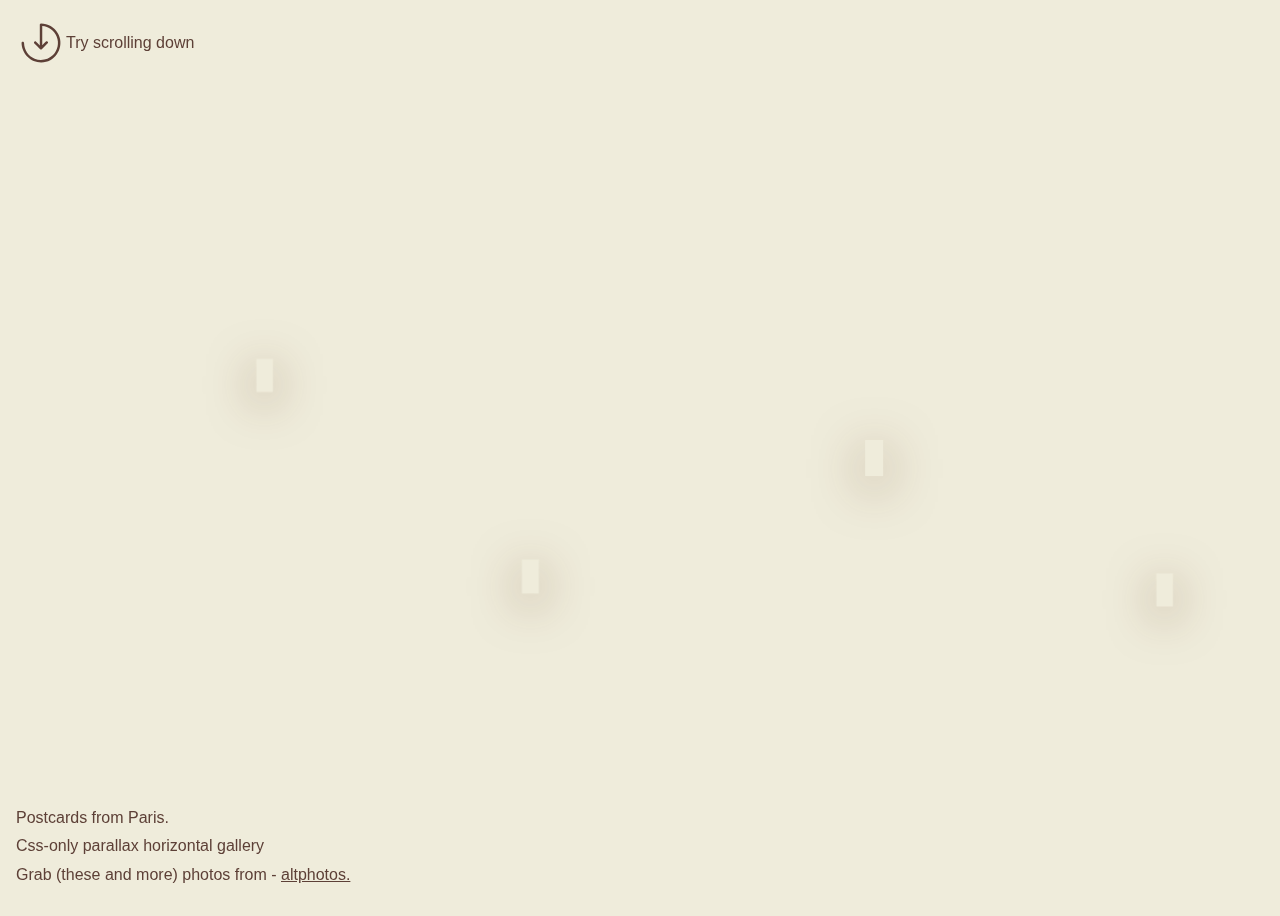
==== index.html @ 36f38432 "gas" ====
<!DOCTYPE html>
<html lang="en">
<head>
    <meta charset="UTF-8">
    <meta http-equiv="X-UA-Compatible" content="IE=edge">
    <meta name="viewport" content="width=device-width, initial-scale=1.0">
    <title>Document</title>
    <link rel="stylesheet" type="text/css" href="index.css" media="screen">
    <link href="https://cdn.jsdelivr.net/npm/bootstrap@5.1.3/dist/css/bootstrap.min.css" rel="stylesheet" integrity="sha384-1BmE4kWBq78iYhFldvKuhfTAU6auU8tT94WrHftjDbrCEXSU1oBoqyl2QvZ6jIW3" crossorigin="anonymous">
</head>
<body>
	<div class="external">
		<div class="horizontal-scroll-wrapper">
		  <div class="img-wrapper slower">
			<a href="https://altphotos.com/photo/stylish-parisian-cafe-terrace-279/" target="_blank" rel="noopener"><img src="https://s3-us-west-2.amazonaws.com/s.cdpn.io/74321/paris-cafe-terrace.jpg" alt="">
			</a>
		  </div>
	  
		  <div class="img-wrapper faster">
			<a href="https://altphotos.com/photo/retro-boy-doll-wearing-elegant-clothes-330/" target="_blank" rel="noopener">
			  <img src="https://s3-us-west-2.amazonaws.com/s.cdpn.io/74321/antiquedollboy.jpg" alt="">
			</a>
		  </div>
	  
		  <div class="img-wrapper slower vertical">
			<a href="https://altphotos.com/photo/clocks-shop-exposition-window-reflecting-the-streets-277/" target="_blank" rel="noopener">
			  <img src="https://s3-us-west-2.amazonaws.com/s.cdpn.io/74321/windowshopclock.jpg" alt="">
			</a>
		  </div>
	  
		  <div class="img-wrapper slower slower-down">
			<a href="https://altphotos.com/photo/swans-and-ducks-swimming-in-a-river-264/" target="_blank" rel="noopener">
			  <img src="https://s3-us-west-2.amazonaws.com/s.cdpn.io/74321/swanduckriver.jpg" alt="">
			</a>
		  </div>
	  
		  <div class="img-wrapper">
			<a href="https://altphotos.com/photo/sidewalk-terrace-of-a-blue-facade-cafe-312/" target="_blank" rel="noopener">
			  <img src="https://s3-us-west-2.amazonaws.com/s.cdpn.io/74321/cafe-terrace.jpg" alt="">
			</a>
		  </div>
	  
		  <div class="img-wrapper slower">
			<a href="https://altphotos.com/photo/paris-waterfront-at-sunset-1555/" target="_blank" rel="noopener">
			  <img src="https://s3-us-west-2.amazonaws.com/s.cdpn.io/74321/paris-seine-boat.jpg" alt="">
			</a>
		  </div>
	  
		  <div class="img-wrapper faster1">
			<a href="https://altphotos.com/photo/old-man-leaning-over-the-barrier-looking-at-the-river-265/" target="_blank" rel="noopener">
			  <img src="https://s3-us-west-2.amazonaws.com/s.cdpn.io/74321/old-man-river.jpg" alt="">
			</a>
		  </div>
		  
		  <div class="img-wrapper slower slower2">
			<a href="https://altphotos.com/photo/cafe-terrace-with-a-row-of-retro-tables-261/" target="_blank" rel="noopener">
			  <img src="https://s3-us-west-2.amazonaws.com/s.cdpn.io/74321/cafe-table-street.jpg" alt="">
			</a>
		  </div>
		  
		  <div class="img-wrapper">
			<a href="https://altphotos.com/photo/street-scene-with-pedestrians-and-dogs-318/" target="_blank" rel="noopener">
			  <img src="https://s3-us-west-2.amazonaws.com/s.cdpn.io/74321/street-scene-people.jpg" alt="">
			</a>
		  </div>
		  
		  <div class="img-wrapper slower">
			<a href="https://altphotos.com/photo/tourist-barge-on-the-river-seine-near-notre-dame-266/" target="_blank" rel="noopener">
			  <img src="https://s3-us-west-2.amazonaws.com/s.cdpn.io/74321/notre-dame-river-boat.jpg" alt="">
			</a>
		  </div>
		  
		  <div class="img-wrapper slower last">
			<a href="https://altphotos.com/photo/skulls-decoration-in-a-shop-window-331/" target="_blank" rel="noopener">
			  <img src="https://s3-us-west-2.amazonaws.com/s.cdpn.io/74321/shop-window-reflection.jpg" alt="">
			</a>
		  </div>
		</div>
		<p class="scroll-info"><span class="icon"><svg xmlns="http://www.w3.org/2000/svg" xmlns:xlink="http://www.w3.org/1999/xlink" version="1.1" x="0px" y="0px" viewBox="0 0 100 100" ><path d="M50,67.1c-0.6,0-1.2-0.2-1.8-0.7c-3.8-3.8-7.7-7.7-11.5-11.5c-2.3-2.3,1.2-5.8,3.5-3.5c2.5,2.5,4.9,4.9,7.4,7.4      c0-13.7,0-27.4,0-41.2c0-0.6,0.2-1.2,0.5-1.5c0,0,0,0,0,0c0.4-0.6,1.1-1,2-0.9c13.7,0.3,26.4,7.2,33.5,19.1      C96.5,55.9,84.7,85,60.2,91.6C35.5,98.2,11.6,79.1,11.1,54c-0.1-3.2,4.9-3.2,5,0c0.3,13.8,8.4,26.4,21.3,31.5      c12.5,5,27.1,1.9,36.6-7.5c9.5-9.5,12.5-24.1,7.5-36.6c-4.8-12.1-16.3-20.1-29-21.2c0,12.8,0,25.5,0,38.3      c2.5-2.5,4.9-4.9,7.4-7.4c2.3-2.3,5.8,1.3,3.5,3.5c-3.9,3.9-7.8,7.8-11.8,11.8C51.2,66.9,50.6,67.1,50,67.1z"/></svg></span> Try scrolling down</p>
		<header>
		<p>Postcards from Paris.</p>
		<h1>Css-only parallax horizontal gallery</h1>
		  <p>Grab (these and more) photos from - <a href="https://altphotos.com/free/paris/" target="_blank" rel="noopener">altphotos.</a></p>
		</header>
	  </div>
	  
	  
</body>
</html>
<script>

</script>
---- index.css ----
/* Inspired by this pen by Pieter Biesemans https://codepen.io/pieter-biesemans/pen/BQBWXX and My Mother Before Me project http://mymotherbeforeme.com/ */

body {
  font-family: Hepta Slab, sans-serif;
  font-weight: 500;
  background: #efecdb;
  color: #5d4037;
}
* {
  box-sizing: border-box;
}

/* hide scrollbar */
::-webkit-scrollbar {
  width: 1px;
  height: 1px;
}

::-webkit-scrollbar-button {
  width: 1px;
  height: 1px;
}
.external {
  overflow: hidden;
  height: 100vh;
}

.horizontal-scroll-wrapper {
  display: flex;
  flex-direction: column;
  align-items: center;
  width: 100vh;
  transform: rotate(-90deg) translate3d(0, -100vh, 0);
  transform-origin: right top;
  overflow-y: auto;
  overflow-x: hidden;
  padding: 0;
  height: 100vw;
  perspective: 1px;
  transform-style: preserve-3d;
  padding-bottom: 10rem;
}
.img-wrapper {
  transform: rotate(90deg);
  display: flex;
  align-items: center;
  justify-content: center;
  min-height: 40vh;
  transform-origin: 50% 50%;
  transform: rotate(90deg) translateZ(0.1px) scale(0.9) translateX(0px)
    translateY(-3vh);
  transition: 1s;
}

.img-wrapper:hover {
  min-height: 65vh;
}

.slower {
  transform: rotate(90deg) translateZ(-0.2px) scale(1.1) translateX(0%)
    translateY(-10vh);
}
.slower1 {
  transform: rotate(90deg) translateZ(-0.25px) scale(1.05) translateX(0%)
    translateY(8vh);
}
.slower2 {
  transform: rotate(90deg) translateZ(-0.3px) scale(1.3) translateX(0%)
    translateY(2vh);
}
.slower-down {
  transform: rotate(90deg) translateZ(-0.2px) scale(1.1) translateX(0%)
    translateY(16vh);
}
.faster {
  transform: rotate(90deg) translateZ(0.15px) scale(0.8) translateX(0%)
    translateY(14vh);
}
.faster1 {
  transform: rotate(90deg) translateZ(0.05px) scale(0.8) translateX(0%)
    translateY(10vh);
}
.fastest {
  transform: rotate(90deg) translateZ(0.22px) scale(0.7) translateX(-10vh)
    translateY(-15vh);
}
.vertical {
  transform: rotate(90deg) translateZ(-0.15px) scale(1.15) translateX(0%)
    translateY(0%);
}
.last {
  transform: rotate(90deg) translateZ(-0.2px) scale(1.1) translateX(25vh)
    translateY(-8vh);
}
.scroll-info,
header {
  position: absolute;
  left: 1rem;
}

header {
  bottom: 1rem;
}
.scroll-info {
  top: 1rem;
}
a {
  color: inherit;
  font-weight: 500;
}
h1 {
  font-weight: 300;
  font-size: 1rem;
}

.img-wrapper a {
  overflow: hidden;
  display: block;
  padding: 1vh;
  background: #efecdb;
  box-shadow: 0 10px 50px #5f2f1182;
}
img {
  max-width: 45vh;
  max-height: 50vh;
  transition: 0.5s;
  vertical-align: top;
  filter: saturate(40%) sepia(30%) hue-rotate(5deg);
}
a:hover img {
  filter: none;
}
p {
  margin: 0;
}
.scroll-info {
  display: flex;
  align-items: center;
}
.icon svg {
  width: 50px;
  fill: currentcolor;
}
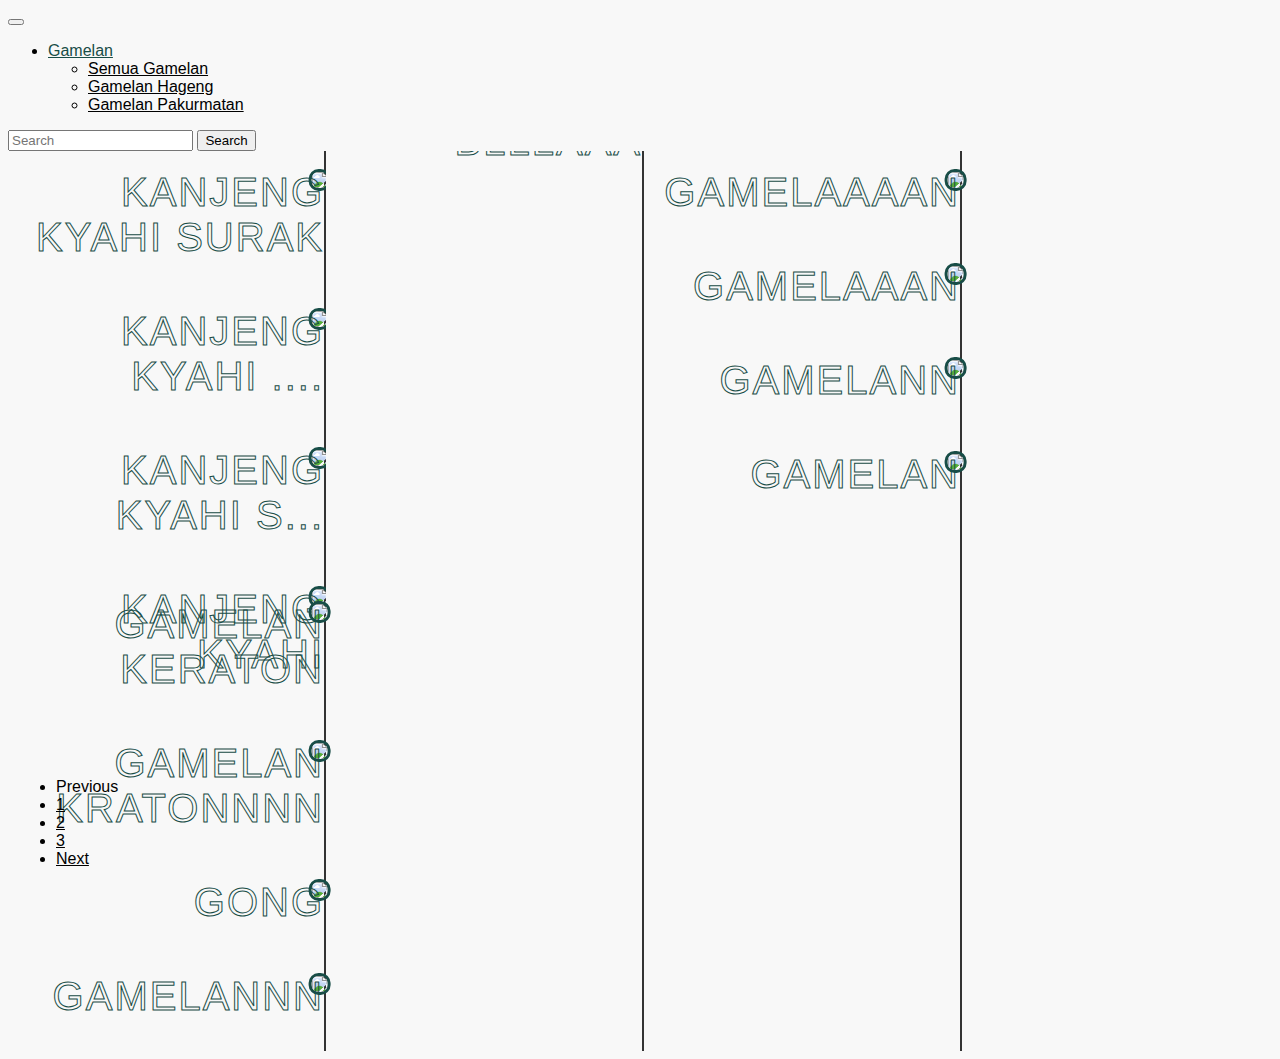
==== commit af871b64: "update" ====
--- a/index.html
+++ b/index.html
@@ -5,88 +5,142 @@
     <meta http-equiv="X-UA-Compatible" content="IE=edge">
     <meta name="viewport" content="width=device-width, initial-scale=1.0">
     <title>Document</title>
-    <link rel="stylesheet" type="text/css" href="index.css" media="screen">
+    <link rel="stylesheet" type="text/css" href="style.css" media="screen">
     <link href="https://cdn.jsdelivr.net/npm/bootstrap@5.1.3/dist/css/bootstrap.min.css" rel="stylesheet" integrity="sha384-1BmE4kWBq78iYhFldvKuhfTAU6auU8tT94WrHftjDbrCEXSU1oBoqyl2QvZ6jIW3" crossorigin="anonymous">
+<script src="https://kit.fontawesome.com/ebf7ff01bf.js" crossorigin="anonymous"></script>
 </head>
 <body>
-	<div class="external">
-		<div class="horizontal-scroll-wrapper">
-		  <div class="img-wrapper slower">
-			<a href="https://altphotos.com/photo/stylish-parisian-cafe-terrace-279/" target="_blank" rel="noopener"><img src="https://s3-us-west-2.amazonaws.com/s.cdpn.io/74321/paris-cafe-terrace.jpg" alt="">
-			</a>
-		  </div>
-	  
-		  <div class="img-wrapper faster">
-			<a href="https://altphotos.com/photo/retro-boy-doll-wearing-elegant-clothes-330/" target="_blank" rel="noopener">
-			  <img src="https://s3-us-west-2.amazonaws.com/s.cdpn.io/74321/antiquedollboy.jpg" alt="">
-			</a>
-		  </div>
-	  
-		  <div class="img-wrapper slower vertical">
-			<a href="https://altphotos.com/photo/clocks-shop-exposition-window-reflecting-the-streets-277/" target="_blank" rel="noopener">
-			  <img src="https://s3-us-west-2.amazonaws.com/s.cdpn.io/74321/windowshopclock.jpg" alt="">
-			</a>
-		  </div>
-	  
-		  <div class="img-wrapper slower slower-down">
-			<a href="https://altphotos.com/photo/swans-and-ducks-swimming-in-a-river-264/" target="_blank" rel="noopener">
-			  <img src="https://s3-us-west-2.amazonaws.com/s.cdpn.io/74321/swanduckriver.jpg" alt="">
-			</a>
-		  </div>
-	  
-		  <div class="img-wrapper">
-			<a href="https://altphotos.com/photo/sidewalk-terrace-of-a-blue-facade-cafe-312/" target="_blank" rel="noopener">
-			  <img src="https://s3-us-west-2.amazonaws.com/s.cdpn.io/74321/cafe-terrace.jpg" alt="">
-			</a>
-		  </div>
-	  
-		  <div class="img-wrapper slower">
-			<a href="https://altphotos.com/photo/paris-waterfront-at-sunset-1555/" target="_blank" rel="noopener">
-			  <img src="https://s3-us-west-2.amazonaws.com/s.cdpn.io/74321/paris-seine-boat.jpg" alt="">
-			</a>
-		  </div>
-	  
-		  <div class="img-wrapper faster1">
-			<a href="https://altphotos.com/photo/old-man-leaning-over-the-barrier-looking-at-the-river-265/" target="_blank" rel="noopener">
-			  <img src="https://s3-us-west-2.amazonaws.com/s.cdpn.io/74321/old-man-river.jpg" alt="">
-			</a>
-		  </div>
-		  
-		  <div class="img-wrapper slower slower2">
-			<a href="https://altphotos.com/photo/cafe-terrace-with-a-row-of-retro-tables-261/" target="_blank" rel="noopener">
-			  <img src="https://s3-us-west-2.amazonaws.com/s.cdpn.io/74321/cafe-table-street.jpg" alt="">
-			</a>
-		  </div>
-		  
-		  <div class="img-wrapper">
-			<a href="https://altphotos.com/photo/street-scene-with-pedestrians-and-dogs-318/" target="_blank" rel="noopener">
-			  <img src="https://s3-us-west-2.amazonaws.com/s.cdpn.io/74321/street-scene-people.jpg" alt="">
-			</a>
-		  </div>
-		  
-		  <div class="img-wrapper slower">
-			<a href="https://altphotos.com/photo/tourist-barge-on-the-river-seine-near-notre-dame-266/" target="_blank" rel="noopener">
-			  <img src="https://s3-us-west-2.amazonaws.com/s.cdpn.io/74321/notre-dame-river-boat.jpg" alt="">
-			</a>
-		  </div>
-		  
-		  <div class="img-wrapper slower last">
-			<a href="https://altphotos.com/photo/skulls-decoration-in-a-shop-window-331/" target="_blank" rel="noopener">
-			  <img src="https://s3-us-west-2.amazonaws.com/s.cdpn.io/74321/shop-window-reflection.jpg" alt="">
-			</a>
-		  </div>
-		</div>
-		<p class="scroll-info"><span class="icon"><svg xmlns="http://www.w3.org/2000/svg" xmlns:xlink="http://www.w3.org/1999/xlink" version="1.1" x="0px" y="0px" viewBox="0 0 100 100" ><path d="M50,67.1c-0.6,0-1.2-0.2-1.8-0.7c-3.8-3.8-7.7-7.7-11.5-11.5c-2.3-2.3,1.2-5.8,3.5-3.5c2.5,2.5,4.9,4.9,7.4,7.4      c0-13.7,0-27.4,0-41.2c0-0.6,0.2-1.2,0.5-1.5c0,0,0,0,0,0c0.4-0.6,1.1-1,2-0.9c13.7,0.3,26.4,7.2,33.5,19.1      C96.5,55.9,84.7,85,60.2,91.6C35.5,98.2,11.6,79.1,11.1,54c-0.1-3.2,4.9-3.2,5,0c0.3,13.8,8.4,26.4,21.3,31.5      c12.5,5,27.1,1.9,36.6-7.5c9.5-9.5,12.5-24.1,7.5-36.6c-4.8-12.1-16.3-20.1-29-21.2c0,12.8,0,25.5,0,38.3      c2.5-2.5,4.9-4.9,7.4-7.4c2.3-2.3,5.8,1.3,3.5,3.5c-3.9,3.9-7.8,7.8-11.8,11.8C51.2,66.9,50.6,67.1,50,67.1z"/></svg></span> Try scrolling down</p>
-		<header>
-		<p>Postcards from Paris.</p>
-		<h1>Css-only parallax horizontal gallery</h1>
-		  <p>Grab (these and more) photos from - <a href="https://altphotos.com/free/paris/" target="_blank" rel="noopener">altphotos.</a></p>
-		</header>
-	  </div>
-	  
-	  
+  <nav class="navbar navbar-expand-lg ">
+    <div class="container-fluid">
+      <a class="navbar-brand" href="#"><i class="fa-solid fa-arrow-left"></i></a>
+      <button class="navbar-toggler" type="button" data-bs-toggle="collapse" data-bs-target="#navbarSupportedContent" aria-controls="navbarSupportedContent" aria-expanded="false" aria-label="Toggle navigation">
+        <span class="navbar-toggler-icon"></span>
+      </button>
+      <div class="collapse navbar-collapse" id="navbarSupportedContent">
+        <ul class="navbar-nav me-auto mb-2 mb-lg-0">
+          <li class="nav-item dropdown">
+            <a class="nav-link dropdown-toggle" href="#" id="navbarDropdown" role="button" data-bs-toggle="dropdown" aria-expanded="false">
+              Gamelan
+            </a>
+            <ul class="dropdown-menu" aria-labelledby="navbarDropdown">
+              <li><a class="dropdown-item" href="#">Semua Gamelan</a></li>
+              <li><a class="dropdown-item" href="#">Gamelan Hageng</a></li>
+              <li><a class="dropdown-item" href="#">Gamelan Pakurmatan</a></li>
+            </ul>
+          </li>
+          
+        </ul>
+        <form class="d-flex">
+          <input class="form-control me-2" type="search" placeholder="Search" aria-label="Search">
+          <button class="btn btn-outline-success" type="submit">Search</button>
+        </form>
+      </div>
+    </div>
+  </nav>   
+<div class="gallery">
+  <div class="gallery__strip__wrapper">
+    <div class="gallery__strip one">
+      <div class="photo">
+        <div class="image"><img src="https://s3-us-west-2.amazonaws.com/s.cdpn.io/567707/gg-kyoto.jpeg"/></div>
+        <div class="photo__name">KANJENG KYAHI SURAK</div>
+      </div>
+      <div class="photo">
+        <div class="image"><img src="https://s3-us-west-2.amazonaws.com/s.cdpn.io/567707/gg-austria.jpeg"/></div>
+        <div class="photo__name">KANJENG KYAHI ....</div>
+      </div>
+      <div class="photo">
+        <div class="image"><img src="https://s3-us-west-2.amazonaws.com/s.cdpn.io/567707/gg-peru.jpeg"/></div>
+        <div class="photo__name">KANJENG KYAHI S...</div>
+      </div>
+      <div class="photo">
+        <div class="image"><img src="https://s3-us-west-2.amazonaws.com/s.cdpn.io/567707/gg-rio.jpeg"/></div>
+        <div class="photo__name">KANJENG KYAHI</div>
+      </div>
+    </div>
+  </div>
+  <div class="gallery__strip__wrapper">
+    <div class="gallery__strip two">
+      <div class="photo">
+        <div class="image"><img src="https://s3-us-west-2.amazonaws.com/s.cdpn.io/567707/gg-italy.jpeg"/></div>
+        <div class="photo__name">KANJENG KYAHI</div>
+      </div>
+      <div class="photo">
+        <div class="image"><img src="https://s3-us-west-2.amazonaws.com/s.cdpn.io/567707/gg-osaka.jpeg"/></div>
+        <div class="photo__name">GAMELAN</div>
+      </div>
+      <div class="photo">
+        <div class="image"><img src="https://s3-us-west-2.amazonaws.com/s.cdpn.io/567707/gg-bali.jpeg"/></div>
+        <div class="photo__name">GAMELAN BLA BLA BLA</div>
+      </div>
+      <div class="photo">
+        <div class="image"><img src="https://s3-us-west-2.amazonaws.com/s.cdpn.io/567707/gg-paris2.jpg"/></div>
+        <div class="photo__name">GAMELAN BLA BLLLAAA</div>
+      </div>
+    </div>
+  </div>
+  <div class="gallery__strip__wrapper">
+    <div class="gallery__strip three">
+      <div class="photo">
+        <div class="image"><img src="https://s3-us-west-2.amazonaws.com/s.cdpn.io/567707/gg-cusco.jpeg"/></div>
+        <div class="photo__name">GAMELAAAAN</div>
+      </div>
+      <div class="photo">
+        <div class="image"><img src="https://s3-us-west-2.amazonaws.com/s.cdpn.io/567707/gg-rome.jpeg"/></div>
+        <div class="photo__name">GAMELAAAN</div>
+      </div>
+      <div class="photo">
+        <div class="image"><img src="https://s3-us-west-2.amazonaws.com/s.cdpn.io/567707/gg-paris.jpeg"/></div>
+        <div class="photo__name">GAMELANN</div>
+      </div>
+      <div class="photo">
+        <div class="image"><img src="https://s3-us-west-2.amazonaws.com/s.cdpn.io/567707/gg-bali2.jpeg"/></div>
+        <div class="photo__name">GAMELAN</div>
+      </div>
+    </div>
+  </div>
+  <div class="gallery__strip__wrapper">
+    <div class="gallery__strip four">
+      <div class="photo">
+        <div class="image"><img src="https://s3-us-west-2.amazonaws.com/s.cdpn.io/567707/gg-milan.jpeg"/></div>
+        <div class="photo__name">GAMELAN KERATON</div>
+      </div>
+      <div class="photo">
+        <div class="image"><img src="https://s3-us-west-2.amazonaws.com/s.cdpn.io/567707/gg-budapest.jpg"/></div>
+        <div class="photo__name">GAMELAN KRATONNNN</div>
+      </div>
+      <div class="photo">
+        <div class="image"><img src="https://s3-us-west-2.amazonaws.com/s.cdpn.io/567707/gg-vienna.jpg"/></div>
+        <div class="photo__name">GONG</div>
+      </div>
+      <div class="photo">
+        <div class="image"><img src="https://s3-us-west-2.amazonaws.com/s.cdpn.io/567707/gg-mexico.jpg"/></div>
+        <div class="photo__name">GAMELANNN</div>
+      </div>
+    </div>
+  </div>
+    
+    
+      <footer class="fixed-bottom">
+        <nav aria-label="Page navigation example">
+          <ul class="pagination justify-content-center">
+            <li class="page-item disabled">
+              <a class="page-link">Previous</a>
+            </li>
+            <li class="page-item"><a class="page-link" href="#">1</a></li>
+            <li class="page-item"><a class="page-link" href="#">2</a></li>
+            <li class="page-item"><a class="page-link" href="#">3</a></li>
+            <li class="page-item">
+              <a class="page-link" href="#">Next</a>
+            </li>
+          </ul>
+        </nav>
+      </footer>
+  </div>
+
 </body>
 </html>
+<script src="https://cdn.jsdelivr.net/npm/@popperjs/core@2.10.2/dist/umd/popper.min.js" integrity="sha384-7+zCNj/IqJ95wo16oMtfsKbZ9ccEh31eOz1HGyDuCQ6wgnyJNSYdrPa03rtR1zdB" crossorigin="anonymous"></script>
+<script src="https://cdn.jsdelivr.net/npm/bootstrap@5.1.3/dist/js/bootstrap.min.js" integrity="sha384-QJHtvGhmr9XOIpI6YVutG+2QOK9T+ZnN4kzFN1RtK3zEFEIsxhlmWl5/YESvpZ13" crossorigin="anonymous"></script>
 <script>
-
+  
 </script>--- a/style.css
+++ b/style.css
@@ -0,0 +1,174 @@
+body {
+    background: #F8F8F8;
+    font-family: "Fira Sans", sans-serif;
+    
+  }
+
+  .nav{
+    background: #F8F8F8;
+  }
+  
+  .nav-link{
+    color: #184D47
+  }
+  .gallery {
+    display: flex;
+    flex-wrap: wrap;
+    width: 100%;
+    overflow: hidden;
+    margin: auto;
+  }
+  .gallery__strip {
+    min-height: 100vh;
+  }
+  .gallery__strip__wrapper {
+    flex: 0 0 100%;
+    justify-content: flex-end;
+    background: #F8F8F8;
+    border-right: 2px solid #333;
+    position: relative;
+  }
+  
+  @media (min-width: 500px) {
+    .gallery__strip__wrapper {
+      flex: 0 0 50%;
+    }
+  }
+  @media (min-width: 950px) {
+    .gallery {
+      height: 100vh;
+    }
+    .gallery__strip.one {
+      animation: 60s move-it ease alternate infinite 5s;
+      transform: translateY(2%);
+    }
+    .gallery__strip.three {
+      animation: 70s move-it ease alternate infinite 6s;
+      transform: translateY(2%);
+    }
+    .gallery__strip.two {
+      animation: 58s move-it-2 ease alternate infinite 5s;
+      transform: translateY(-50%);
+    }
+    .gallery__strip.four {
+      animation: 65s move-it-2 ease alternate infinite 5.5s;
+      transform: translateY(-50%);
+    }
+    .gallery__strip:hover {
+      animation-play-state: paused;
+    }
+    .gallery__strip__wrapper {
+      flex: 0 0 25%;
+    }
+  }
+  .photo {
+    position: relative;
+    text-align: right;
+    padding-bottom: 3rem;
+  }
+  .image img {
+    border-radius: 10px;
+    border-color: #184D47;
+    border-style: solid;
+    width: 90%;
+    transform: translateX(30%);
+    transition: 1s cubic-bezier(0.19, 1, 0.22, 1) 0.2s;
+  }
+  .photo__name {
+    text-transform: uppercase;
+    font-size: 40px;
+    letter-spacing: 2px;
+    color: transparent;
+    -webkit-text-stroke-width: 1px;
+    -webkit-text-stroke-color: #184D47;
+    margin-top: -25px;
+    transition: 0.4s ease-in-out 0.4s;
+    position: relative;
+    width: 100%;
+  }
+  .photo:hover .image img {
+    transform: translateX(0%);
+  }
+  .photo:hover .photo__name {
+    color: #184D47;
+  }
+  
+  @keyframes move-it {
+    0%, 90%, 100% {
+      transform: translateY(2%);
+    }
+    45% {
+      transform: translateY(-50%);
+    }
+  }
+  @keyframes move-it-2 {
+    0%, 90%, 100% {
+      transform: translateY(-50%);
+    }
+    45% {
+      transform: translateY(5%);
+    }
+  }
+
+  /* bagian bagian tulisan */
+span.icon{
+  position: absolute;
+  left: 3rem;
+  position: fixed;
+}
+
+span.icon{
+  position: absolute;
+  left: 3rem;
+  position: fixed;
+}
+
+div.dropdown{
+  position: absolute;
+  position: fixed;
+  top: 2rem ;
+}
+
+div.container{
+  position: absolute;
+  position: fixed;
+  top: 2rem ;
+}
+
+ul.nav{  
+  position: fixed;
+  top: 2rem ;
+}
+
+footer {
+  position: absolute;
+  left: 1rem;
+  bottom: 1rem;
+}
+
+a {
+  color: inherit;
+  font-weight: 500;
+}
+h1 {
+  font-weight: 300;
+  font-size: 1rem;
+}
+
+p {
+  margin: 0;
+}
+
+span.icon{
+  width: 50px;
+  fill: currentcolor;
+}
+
+ul.nav.justify-content-center {
+    justify-content: center!important;
+}
+
+/* bagian button */
+nav.navbar{
+  background: transparent;
+}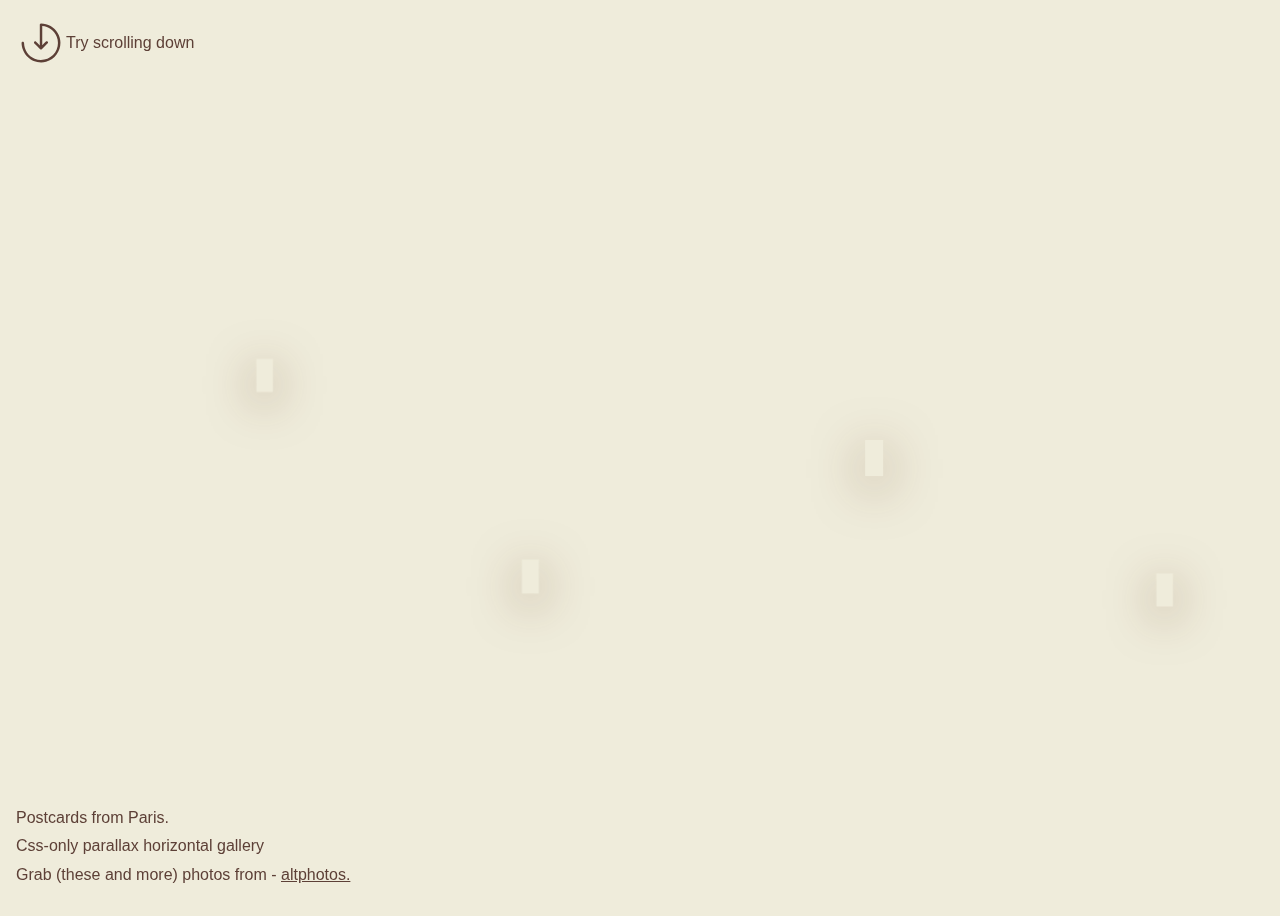
==== commit 902f7460: "update terbaru" ====
--- a/index.html
+++ b/index.html
@@ -5,142 +5,88 @@
     <meta http-equiv="X-UA-Compatible" content="IE=edge">
     <meta name="viewport" content="width=device-width, initial-scale=1.0">
     <title>Document</title>
-    <link rel="stylesheet" type="text/css" href="style.css" media="screen">
+    <link rel="stylesheet" type="text/css" href="index.css" media="screen">
     <link href="https://cdn.jsdelivr.net/npm/bootstrap@5.1.3/dist/css/bootstrap.min.css" rel="stylesheet" integrity="sha384-1BmE4kWBq78iYhFldvKuhfTAU6auU8tT94WrHftjDbrCEXSU1oBoqyl2QvZ6jIW3" crossorigin="anonymous">
-<script src="https://kit.fontawesome.com/ebf7ff01bf.js" crossorigin="anonymous"></script>
 </head>
 <body>
-  <nav class="navbar navbar-expand-lg ">
-    <div class="container-fluid">
-      <a class="navbar-brand" href="#"><i class="fa-solid fa-arrow-left"></i></a>
-      <button class="navbar-toggler" type="button" data-bs-toggle="collapse" data-bs-target="#navbarSupportedContent" aria-controls="navbarSupportedContent" aria-expanded="false" aria-label="Toggle navigation">
-        <span class="navbar-toggler-icon"></span>
-      </button>
-      <div class="collapse navbar-collapse" id="navbarSupportedContent">
-        <ul class="navbar-nav me-auto mb-2 mb-lg-0">
-          <li class="nav-item dropdown">
-            <a class="nav-link dropdown-toggle" href="#" id="navbarDropdown" role="button" data-bs-toggle="dropdown" aria-expanded="false">
-              Gamelan
-            </a>
-            <ul class="dropdown-menu" aria-labelledby="navbarDropdown">
-              <li><a class="dropdown-item" href="#">Semua Gamelan</a></li>
-              <li><a class="dropdown-item" href="#">Gamelan Hageng</a></li>
-              <li><a class="dropdown-item" href="#">Gamelan Pakurmatan</a></li>
-            </ul>
-          </li>
-          
-        </ul>
-        <form class="d-flex">
-          <input class="form-control me-2" type="search" placeholder="Search" aria-label="Search">
-          <button class="btn btn-outline-success" type="submit">Search</button>
-        </form>
-      </div>
-    </div>
-  </nav>   
-<div class="gallery">
-  <div class="gallery__strip__wrapper">
-    <div class="gallery__strip one">
-      <div class="photo">
-        <div class="image"><img src="https://s3-us-west-2.amazonaws.com/s.cdpn.io/567707/gg-kyoto.jpeg"/></div>
-        <div class="photo__name">KANJENG KYAHI SURAK</div>
-      </div>
-      <div class="photo">
-        <div class="image"><img src="https://s3-us-west-2.amazonaws.com/s.cdpn.io/567707/gg-austria.jpeg"/></div>
-        <div class="photo__name">KANJENG KYAHI ....</div>
-      </div>
-      <div class="photo">
-        <div class="image"><img src="https://s3-us-west-2.amazonaws.com/s.cdpn.io/567707/gg-peru.jpeg"/></div>
-        <div class="photo__name">KANJENG KYAHI S...</div>
-      </div>
-      <div class="photo">
-        <div class="image"><img src="https://s3-us-west-2.amazonaws.com/s.cdpn.io/567707/gg-rio.jpeg"/></div>
-        <div class="photo__name">KANJENG KYAHI</div>
-      </div>
-    </div>
-  </div>
-  <div class="gallery__strip__wrapper">
-    <div class="gallery__strip two">
-      <div class="photo">
-        <div class="image"><img src="https://s3-us-west-2.amazonaws.com/s.cdpn.io/567707/gg-italy.jpeg"/></div>
-        <div class="photo__name">KANJENG KYAHI</div>
-      </div>
-      <div class="photo">
-        <div class="image"><img src="https://s3-us-west-2.amazonaws.com/s.cdpn.io/567707/gg-osaka.jpeg"/></div>
-        <div class="photo__name">GAMELAN</div>
-      </div>
-      <div class="photo">
-        <div class="image"><img src="https://s3-us-west-2.amazonaws.com/s.cdpn.io/567707/gg-bali.jpeg"/></div>
-        <div class="photo__name">GAMELAN BLA BLA BLA</div>
-      </div>
-      <div class="photo">
-        <div class="image"><img src="https://s3-us-west-2.amazonaws.com/s.cdpn.io/567707/gg-paris2.jpg"/></div>
-        <div class="photo__name">GAMELAN BLA BLLLAAA</div>
-      </div>
-    </div>
-  </div>
-  <div class="gallery__strip__wrapper">
-    <div class="gallery__strip three">
-      <div class="photo">
-        <div class="image"><img src="https://s3-us-west-2.amazonaws.com/s.cdpn.io/567707/gg-cusco.jpeg"/></div>
-        <div class="photo__name">GAMELAAAAN</div>
-      </div>
-      <div class="photo">
-        <div class="image"><img src="https://s3-us-west-2.amazonaws.com/s.cdpn.io/567707/gg-rome.jpeg"/></div>
-        <div class="photo__name">GAMELAAAN</div>
-      </div>
-      <div class="photo">
-        <div class="image"><img src="https://s3-us-west-2.amazonaws.com/s.cdpn.io/567707/gg-paris.jpeg"/></div>
-        <div class="photo__name">GAMELANN</div>
-      </div>
-      <div class="photo">
-        <div class="image"><img src="https://s3-us-west-2.amazonaws.com/s.cdpn.io/567707/gg-bali2.jpeg"/></div>
-        <div class="photo__name">GAMELAN</div>
-      </div>
-    </div>
-  </div>
-  <div class="gallery__strip__wrapper">
-    <div class="gallery__strip four">
-      <div class="photo">
-        <div class="image"><img src="https://s3-us-west-2.amazonaws.com/s.cdpn.io/567707/gg-milan.jpeg"/></div>
-        <div class="photo__name">GAMELAN KERATON</div>
-      </div>
-      <div class="photo">
-        <div class="image"><img src="https://s3-us-west-2.amazonaws.com/s.cdpn.io/567707/gg-budapest.jpg"/></div>
-        <div class="photo__name">GAMELAN KRATONNNN</div>
-      </div>
-      <div class="photo">
-        <div class="image"><img src="https://s3-us-west-2.amazonaws.com/s.cdpn.io/567707/gg-vienna.jpg"/></div>
-        <div class="photo__name">GONG</div>
-      </div>
-      <div class="photo">
-        <div class="image"><img src="https://s3-us-west-2.amazonaws.com/s.cdpn.io/567707/gg-mexico.jpg"/></div>
-        <div class="photo__name">GAMELANNN</div>
-      </div>
-    </div>
-  </div>
-    
-    
-      <footer class="fixed-bottom">
-        <nav aria-label="Page navigation example">
-          <ul class="pagination justify-content-center">
-            <li class="page-item disabled">
-              <a class="page-link">Previous</a>
-            </li>
-            <li class="page-item"><a class="page-link" href="#">1</a></li>
-            <li class="page-item"><a class="page-link" href="#">2</a></li>
-            <li class="page-item"><a class="page-link" href="#">3</a></li>
-            <li class="page-item">
-              <a class="page-link" href="#">Next</a>
-            </li>
-          </ul>
-        </nav>
-      </footer>
-  </div>
-
+	<div class="external">
+		<div class="horizontal-scroll-wrapper">
+		  <div class="img-wrapper slower">
+			<a href="https://altphotos.com/photo/stylish-parisian-cafe-terrace-279/" target="_blank" rel="noopener"><img src="https://s3-us-west-2.amazonaws.com/s.cdpn.io/74321/paris-cafe-terrace.jpg" alt="">
+			</a>
+		  </div>
+	  
+		  <div class="img-wrapper faster">
+			<a href="https://altphotos.com/photo/retro-boy-doll-wearing-elegant-clothes-330/" target="_blank" rel="noopener">
+			  <img src="https://s3-us-west-2.amazonaws.com/s.cdpn.io/74321/antiquedollboy.jpg" alt="">
+			</a>
+		  </div>
+	  
+		  <div class="img-wrapper slower vertical">
+			<a href="https://altphotos.com/photo/clocks-shop-exposition-window-reflecting-the-streets-277/" target="_blank" rel="noopener">
+			  <img src="https://s3-us-west-2.amazonaws.com/s.cdpn.io/74321/windowshopclock.jpg" alt="">
+			</a>
+		  </div>
+	  
+		  <div class="img-wrapper slower slower-down">
+			<a href="https://altphotos.com/photo/swans-and-ducks-swimming-in-a-river-264/" target="_blank" rel="noopener">
+			  <img src="https://s3-us-west-2.amazonaws.com/s.cdpn.io/74321/swanduckriver.jpg" alt="">
+			</a>
+		  </div>
+	  
+		  <div class="img-wrapper">
+			<a href="https://altphotos.com/photo/sidewalk-terrace-of-a-blue-facade-cafe-312/" target="_blank" rel="noopener">
+			  <img src="https://s3-us-west-2.amazonaws.com/s.cdpn.io/74321/cafe-terrace.jpg" alt="">
+			</a>
+		  </div>
+	  
+		  <div class="img-wrapper slower">
+			<a href="https://altphotos.com/photo/paris-waterfront-at-sunset-1555/" target="_blank" rel="noopener">
+			  <img src="https://s3-us-west-2.amazonaws.com/s.cdpn.io/74321/paris-seine-boat.jpg" alt="">
+			</a>
+		  </div>
+	  
+		  <div class="img-wrapper faster1">
+			<a href="https://altphotos.com/photo/old-man-leaning-over-the-barrier-looking-at-the-river-265/" target="_blank" rel="noopener">
+			  <img src="https://s3-us-west-2.amazonaws.com/s.cdpn.io/74321/old-man-river.jpg" alt="">
+			</a>
+		  </div>
+		  
+		  <div class="img-wrapper slower slower2">
+			<a href="https://altphotos.com/photo/cafe-terrace-with-a-row-of-retro-tables-261/" target="_blank" rel="noopener">
+			  <img src="https://s3-us-west-2.amazonaws.com/s.cdpn.io/74321/cafe-table-street.jpg" alt="">
+			</a>
+		  </div>
+		  
+		  <div class="img-wrapper">
+			<a href="https://altphotos.com/photo/street-scene-with-pedestrians-and-dogs-318/" target="_blank" rel="noopener">
+			  <img src="https://s3-us-west-2.amazonaws.com/s.cdpn.io/74321/street-scene-people.jpg" alt="">
+			</a>
+		  </div>
+		  
+		  <div class="img-wrapper slower">
+			<a href="https://altphotos.com/photo/tourist-barge-on-the-river-seine-near-notre-dame-266/" target="_blank" rel="noopener">
+			  <img src="https://s3-us-west-2.amazonaws.com/s.cdpn.io/74321/notre-dame-river-boat.jpg" alt="">
+			</a>
+		  </div>
+		  
+		  <div class="img-wrapper slower last">
+			<a href="https://altphotos.com/photo/skulls-decoration-in-a-shop-window-331/" target="_blank" rel="noopener">
+			  <img src="https://s3-us-west-2.amazonaws.com/s.cdpn.io/74321/shop-window-reflection.jpg" alt="">
+			</a>
+		  </div>
+		</div>
+		<p class="scroll-info"><span class="icon"><svg xmlns="http://www.w3.org/2000/svg" xmlns:xlink="http://www.w3.org/1999/xlink" version="1.1" x="0px" y="0px" viewBox="0 0 100 100" ><path d="M50,67.1c-0.6,0-1.2-0.2-1.8-0.7c-3.8-3.8-7.7-7.7-11.5-11.5c-2.3-2.3,1.2-5.8,3.5-3.5c2.5,2.5,4.9,4.9,7.4,7.4      c0-13.7,0-27.4,0-41.2c0-0.6,0.2-1.2,0.5-1.5c0,0,0,0,0,0c0.4-0.6,1.1-1,2-0.9c13.7,0.3,26.4,7.2,33.5,19.1      C96.5,55.9,84.7,85,60.2,91.6C35.5,98.2,11.6,79.1,11.1,54c-0.1-3.2,4.9-3.2,5,0c0.3,13.8,8.4,26.4,21.3,31.5      c12.5,5,27.1,1.9,36.6-7.5c9.5-9.5,12.5-24.1,7.5-36.6c-4.8-12.1-16.3-20.1-29-21.2c0,12.8,0,25.5,0,38.3      c2.5-2.5,4.9-4.9,7.4-7.4c2.3-2.3,5.8,1.3,3.5,3.5c-3.9,3.9-7.8,7.8-11.8,11.8C51.2,66.9,50.6,67.1,50,67.1z"/></svg></span> Try scrolling down</p>
+		<header>
+		<p>Postcards from Paris.</p>
+		<h1>Css-only parallax horizontal gallery</h1>
+		  <p>Grab (these and more) photos from - <a href="https://altphotos.com/free/paris/" target="_blank" rel="noopener">altphotos.</a></p>
+		</header>
+	  </div>
+	  
+	  
 </body>
 </html>
-<script src="https://cdn.jsdelivr.net/npm/@popperjs/core@2.10.2/dist/umd/popper.min.js" integrity="sha384-7+zCNj/IqJ95wo16oMtfsKbZ9ccEh31eOz1HGyDuCQ6wgnyJNSYdrPa03rtR1zdB" crossorigin="anonymous"></script>
-<script src="https://cdn.jsdelivr.net/npm/bootstrap@5.1.3/dist/js/bootstrap.min.js" integrity="sha384-QJHtvGhmr9XOIpI6YVutG+2QOK9T+ZnN4kzFN1RtK3zEFEIsxhlmWl5/YESvpZ13" crossorigin="anonymous"></script>
 <script>
-  
+
 </script>--- a/index.css
+++ b/index.css
@@ -0,0 +1,143 @@
+/* Inspired by this pen by Pieter Biesemans https://codepen.io/pieter-biesemans/pen/BQBWXX and My Mother Before Me project http://mymotherbeforeme.com/ */
+
+body {
+  font-family: Hepta Slab, sans-serif;
+  font-weight: 500;
+  background: #efecdb;
+  color: #5d4037;
+}
+* {
+  box-sizing: border-box;
+}
+
+/* hide scrollbar */
+::-webkit-scrollbar {
+  width: 1px;
+  height: 1px;
+}
+
+::-webkit-scrollbar-button {
+  width: 1px;
+  height: 1px;
+}
+.external {
+  overflow: hidden;
+  height: 100vh;
+}
+
+.horizontal-scroll-wrapper {
+  display: flex;
+  flex-direction: column;
+  align-items: center;
+  width: 100vh;
+  transform: rotate(-90deg) translate3d(0, -100vh, 0);
+  transform-origin: right top;
+  overflow-y: auto;
+  overflow-x: hidden;
+  padding: 0;
+  height: 100vw;
+  perspective: 1px;
+  transform-style: preserve-3d;
+  padding-bottom: 10rem;
+}
+.img-wrapper {
+  transform: rotate(90deg);
+  display: flex;
+  align-items: center;
+  justify-content: center;
+  min-height: 40vh;
+  transform-origin: 50% 50%;
+  transform: rotate(90deg) translateZ(0.1px) scale(0.9) translateX(0px)
+    translateY(-3vh);
+  transition: 1s;
+}
+
+.img-wrapper:hover {
+  min-height: 65vh;
+}
+
+.slower {
+  transform: rotate(90deg) translateZ(-0.2px) scale(1.1) translateX(0%)
+    translateY(-10vh);
+}
+.slower1 {
+  transform: rotate(90deg) translateZ(-0.25px) scale(1.05) translateX(0%)
+    translateY(8vh);
+}
+.slower2 {
+  transform: rotate(90deg) translateZ(-0.3px) scale(1.3) translateX(0%)
+    translateY(2vh);
+}
+.slower-down {
+  transform: rotate(90deg) translateZ(-0.2px) scale(1.1) translateX(0%)
+    translateY(16vh);
+}
+.faster {
+  transform: rotate(90deg) translateZ(0.15px) scale(0.8) translateX(0%)
+    translateY(14vh);
+}
+.faster1 {
+  transform: rotate(90deg) translateZ(0.05px) scale(0.8) translateX(0%)
+    translateY(10vh);
+}
+.fastest {
+  transform: rotate(90deg) translateZ(0.22px) scale(0.7) translateX(-10vh)
+    translateY(-15vh);
+}
+.vertical {
+  transform: rotate(90deg) translateZ(-0.15px) scale(1.15) translateX(0%)
+    translateY(0%);
+}
+.last {
+  transform: rotate(90deg) translateZ(-0.2px) scale(1.1) translateX(25vh)
+    translateY(-8vh);
+}
+.scroll-info,
+header {
+  position: absolute;
+  left: 1rem;
+}
+
+header {
+  bottom: 1rem;
+}
+.scroll-info {
+  top: 1rem;
+}
+a {
+  color: inherit;
+  font-weight: 500;
+}
+h1 {
+  font-weight: 300;
+  font-size: 1rem;
+}
+
+.img-wrapper a {
+  overflow: hidden;
+  display: block;
+  padding: 1vh;
+  background: #efecdb;
+  box-shadow: 0 10px 50px #5f2f1182;
+}
+img {
+  max-width: 45vh;
+  max-height: 50vh;
+  transition: 0.5s;
+  vertical-align: top;
+  filter: saturate(40%) sepia(30%) hue-rotate(5deg);
+}
+a:hover img {
+  filter: none;
+}
+p {
+  margin: 0;
+}
+.scroll-info {
+  display: flex;
+  align-items: center;
+}
+.icon svg {
+  width: 50px;
+  fill: currentcolor;
+}
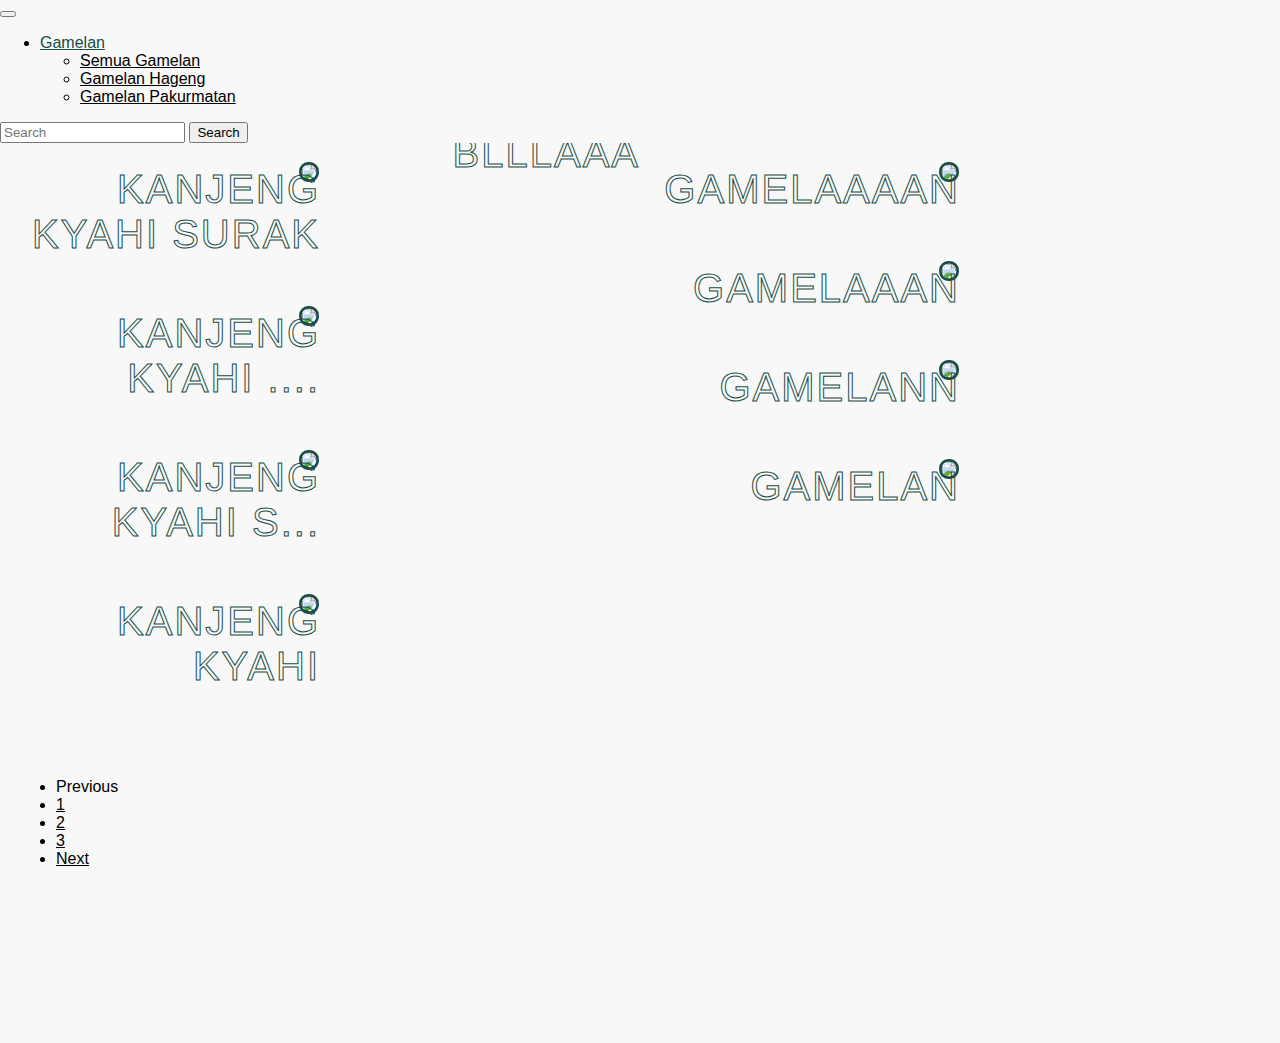
==== commit 80d2ad2f: "updateeee" ====
--- a/index.html
+++ b/index.html
@@ -5,88 +5,140 @@
     <meta http-equiv="X-UA-Compatible" content="IE=edge">
     <meta name="viewport" content="width=device-width, initial-scale=1.0">
     <title>Document</title>
-    <link rel="stylesheet" type="text/css" href="index.css" media="screen">
+    <link rel="stylesheet" type="text/css" href="style.css" media="screen">
     <link href="https://cdn.jsdelivr.net/npm/bootstrap@5.1.3/dist/css/bootstrap.min.css" rel="stylesheet" integrity="sha384-1BmE4kWBq78iYhFldvKuhfTAU6auU8tT94WrHftjDbrCEXSU1oBoqyl2QvZ6jIW3" crossorigin="anonymous">
+<script src="https://kit.fontawesome.com/ebf7ff01bf.js" crossorigin="anonymous"></script>
 </head>
 <body>
-	<div class="external">
-		<div class="horizontal-scroll-wrapper">
-		  <div class="img-wrapper slower">
-			<a href="https://altphotos.com/photo/stylish-parisian-cafe-terrace-279/" target="_blank" rel="noopener"><img src="https://s3-us-west-2.amazonaws.com/s.cdpn.io/74321/paris-cafe-terrace.jpg" alt="">
-			</a>
-		  </div>
-	  
-		  <div class="img-wrapper faster">
-			<a href="https://altphotos.com/photo/retro-boy-doll-wearing-elegant-clothes-330/" target="_blank" rel="noopener">
-			  <img src="https://s3-us-west-2.amazonaws.com/s.cdpn.io/74321/antiquedollboy.jpg" alt="">
-			</a>
-		  </div>
-	  
-		  <div class="img-wrapper slower vertical">
-			<a href="https://altphotos.com/photo/clocks-shop-exposition-window-reflecting-the-streets-277/" target="_blank" rel="noopener">
-			  <img src="https://s3-us-west-2.amazonaws.com/s.cdpn.io/74321/windowshopclock.jpg" alt="">
-			</a>
-		  </div>
-	  
-		  <div class="img-wrapper slower slower-down">
-			<a href="https://altphotos.com/photo/swans-and-ducks-swimming-in-a-river-264/" target="_blank" rel="noopener">
-			  <img src="https://s3-us-west-2.amazonaws.com/s.cdpn.io/74321/swanduckriver.jpg" alt="">
-			</a>
-		  </div>
-	  
-		  <div class="img-wrapper">
-			<a href="https://altphotos.com/photo/sidewalk-terrace-of-a-blue-facade-cafe-312/" target="_blank" rel="noopener">
-			  <img src="https://s3-us-west-2.amazonaws.com/s.cdpn.io/74321/cafe-terrace.jpg" alt="">
-			</a>
-		  </div>
-	  
-		  <div class="img-wrapper slower">
-			<a href="https://altphotos.com/photo/paris-waterfront-at-sunset-1555/" target="_blank" rel="noopener">
-			  <img src="https://s3-us-west-2.amazonaws.com/s.cdpn.io/74321/paris-seine-boat.jpg" alt="">
-			</a>
-		  </div>
-	  
-		  <div class="img-wrapper faster1">
-			<a href="https://altphotos.com/photo/old-man-leaning-over-the-barrier-looking-at-the-river-265/" target="_blank" rel="noopener">
-			  <img src="https://s3-us-west-2.amazonaws.com/s.cdpn.io/74321/old-man-river.jpg" alt="">
-			</a>
-		  </div>
-		  
-		  <div class="img-wrapper slower slower2">
-			<a href="https://altphotos.com/photo/cafe-terrace-with-a-row-of-retro-tables-261/" target="_blank" rel="noopener">
-			  <img src="https://s3-us-west-2.amazonaws.com/s.cdpn.io/74321/cafe-table-street.jpg" alt="">
-			</a>
-		  </div>
-		  
-		  <div class="img-wrapper">
-			<a href="https://altphotos.com/photo/street-scene-with-pedestrians-and-dogs-318/" target="_blank" rel="noopener">
-			  <img src="https://s3-us-west-2.amazonaws.com/s.cdpn.io/74321/street-scene-people.jpg" alt="">
-			</a>
-		  </div>
-		  
-		  <div class="img-wrapper slower">
-			<a href="https://altphotos.com/photo/tourist-barge-on-the-river-seine-near-notre-dame-266/" target="_blank" rel="noopener">
-			  <img src="https://s3-us-west-2.amazonaws.com/s.cdpn.io/74321/notre-dame-river-boat.jpg" alt="">
-			</a>
-		  </div>
-		  
-		  <div class="img-wrapper slower last">
-			<a href="https://altphotos.com/photo/skulls-decoration-in-a-shop-window-331/" target="_blank" rel="noopener">
-			  <img src="https://s3-us-west-2.amazonaws.com/s.cdpn.io/74321/shop-window-reflection.jpg" alt="">
-			</a>
-		  </div>
-		</div>
-		<p class="scroll-info"><span class="icon"><svg xmlns="http://www.w3.org/2000/svg" xmlns:xlink="http://www.w3.org/1999/xlink" version="1.1" x="0px" y="0px" viewBox="0 0 100 100" ><path d="M50,67.1c-0.6,0-1.2-0.2-1.8-0.7c-3.8-3.8-7.7-7.7-11.5-11.5c-2.3-2.3,1.2-5.8,3.5-3.5c2.5,2.5,4.9,4.9,7.4,7.4      c0-13.7,0-27.4,0-41.2c0-0.6,0.2-1.2,0.5-1.5c0,0,0,0,0,0c0.4-0.6,1.1-1,2-0.9c13.7,0.3,26.4,7.2,33.5,19.1      C96.5,55.9,84.7,85,60.2,91.6C35.5,98.2,11.6,79.1,11.1,54c-0.1-3.2,4.9-3.2,5,0c0.3,13.8,8.4,26.4,21.3,31.5      c12.5,5,27.1,1.9,36.6-7.5c9.5-9.5,12.5-24.1,7.5-36.6c-4.8-12.1-16.3-20.1-29-21.2c0,12.8,0,25.5,0,38.3      c2.5-2.5,4.9-4.9,7.4-7.4c2.3-2.3,5.8,1.3,3.5,3.5c-3.9,3.9-7.8,7.8-11.8,11.8C51.2,66.9,50.6,67.1,50,67.1z"/></svg></span> Try scrolling down</p>
-		<header>
-		<p>Postcards from Paris.</p>
-		<h1>Css-only parallax horizontal gallery</h1>
-		  <p>Grab (these and more) photos from - <a href="https://altphotos.com/free/paris/" target="_blank" rel="noopener">altphotos.</a></p>
-		</header>
-	  </div>
-	  
-	  
+  <nav class="navbar navbar-expand-lg ">
+    <div class="container-fluid">
+      <a class="navbar-brand" href="#"><i class="fa-solid fa-arrow-left"></i></a>
+      <button class="navbar-toggler" type="button" data-bs-toggle="collapse" data-bs-target="#navbarSupportedContent" aria-controls="navbarSupportedContent" aria-expanded="false" aria-label="Toggle navigation">
+        <span class="navbar-toggler-icon"></span>
+      </button>
+      <div class="collapse navbar-collapse" id="navbarSupportedContent">
+        <ul class="navbar-nav me-auto mb-2 mb-lg-0">
+          <li class="nav-item dropdown">
+            <a class="nav-link dropdown-toggle" href="#" id="navbarDropdown" role="button" data-bs-toggle="dropdown" aria-expanded="false">
+              Gamelan
+            </a>
+            <ul class="dropdown-menu" aria-labelledby="navbarDropdown">
+              <li><a class="dropdown-item" href="#">Semua Gamelan</a></li>
+              <li><a class="dropdown-item" href="#">Gamelan Hageng</a></li>
+              <li><a class="dropdown-item" href="#">Gamelan Pakurmatan</a></li>
+            </ul>
+          </li>
+          
+        </ul>
+        <form class="d-flex">
+          <input class="form-control me-2" type="search" placeholder="Search" aria-label="Search">
+          <button class="btn btn-outline-success" type="submit">Search</button>
+        </form>
+      </div>
+    </div>
+  </nav>   
+<div class="gallery">
+  <div class="gallery__strip__wrapper">
+    <div class="gallery__strip one">
+      <div class="photo">
+        <div class="image"><img src="https://s3-us-west-2.amazonaws.com/s.cdpn.io/567707/gg-kyoto.jpeg"/></div>
+        <div class="nama">KANJENG KYAHI SURAK</div>
+      </div>
+      <div class="photo">
+        <div class="image"><img src="https://s3-us-west-2.amazonaws.com/s.cdpn.io/567707/gg-austria.jpeg"/></div>
+        <div class="nama">KANJENG KYAHI ....</div>
+      </div>
+      <div class="photo">
+        <div class="image"><img src="https://s3-us-west-2.amazonaws.com/s.cdpn.io/567707/gg-peru.jpeg"/></div>
+        <div class="nama">KANJENG KYAHI S...</div>
+      </div>
+      <div class="photo">
+        <div class="image"><img src="https://s3-us-west-2.amazonaws.com/s.cdpn.io/567707/gg-rio.jpeg"/></div>
+        <div class="nama">KANJENG KYAHI</div>
+      </div>
+    </div>
+  </div>
+  <div class="gallery__strip__wrapper">
+    <div class="gallery__strip two">
+      <div class="photo">
+        <div class="image"><img src="https://s3-us-west-2.amazonaws.com/s.cdpn.io/567707/gg-italy.jpeg"/></div>
+        <div class="nama">KANJENG KYAHI</div>
+      </div>
+      <div class="photo">
+        <div class="image"><img src="https://s3-us-west-2.amazonaws.com/s.cdpn.io/567707/gg-osaka.jpeg"/></div>
+        <div class="nama">GAMELAN</div>
+      </div>
+      <div class="photo">
+        <div class="image"><img src="https://s3-us-west-2.amazonaws.com/s.cdpn.io/567707/gg-bali.jpeg"/></div>
+        <div class="nama">GAMELAN BLA BLA BLA</div>
+      </div>
+      <div class="photo">
+        <div class="image"><img src="https://s3-us-west-2.amazonaws.com/s.cdpn.io/567707/gg-paris2.jpg"/></div>
+        <div class="nama">GAMELAN BLA BLLLAAA</div>
+      </div>
+    </div>
+  </div>
+  <div class="gallery__strip__wrapper">
+    <div class="gallery__strip three">
+      <div class="photo">
+        <div class="image"><img src="https://s3-us-west-2.amazonaws.com/s.cdpn.io/567707/gg-cusco.jpeg"/></div>
+        <div class="nama">GAMELAAAAN</div>
+      </div>
+      <div class="photo">
+        <div class="image"><img src="https://s3-us-west-2.amazonaws.com/s.cdpn.io/567707/gg-rome.jpeg"/></div>
+        <div class="nama">GAMELAAAN</div>
+      </div>
+      <div class="photo">
+        <div class="image"><img src="https://s3-us-west-2.amazonaws.com/s.cdpn.io/567707/gg-paris.jpeg"/></div>
+        <div class="nama">GAMELANN</div>
+      </div>
+      <div class="photo">
+        <div class="image"><img src="https://s3-us-west-2.amazonaws.com/s.cdpn.io/567707/gg-bali2.jpeg"/></div>
+        <div class="nama">GAMELAN</div>
+      </div>
+    </div>
+  </div>
+  <div class="gallery__strip__wrapper">
+    <div class="gallery__strip four">
+      <div class="photo">
+        <div class="image"><img src="https://s3-us-west-2.amazonaws.com/s.cdpn.io/567707/gg-milan.jpeg"/></div>
+        <div class="nama">GAMELAN KERATON</div>
+      </div>
+      <div class="photo">
+        <div class="image"><img src="https://s3-us-west-2.amazonaws.com/s.cdpn.io/567707/gg-budapest.jpg"/></div>
+        <div class="nama">GAMELAN KRATONNNN</div>
+      </div>
+      <div class="photo">
+        <div class="image"><img src="https://s3-us-west-2.amazonaws.com/s.cdpn.io/567707/gg-vienna.jpg"/></div>
+        <div class="nama">GONG</div>
+      </div>
+      <div class="photo">
+        <div class="image"><img src="https://s3-us-west-2.amazonaws.com/s.cdpn.io/567707/gg-mexico.jpg"/></div>
+        <div class="nama">GAMELANNN</div>
+      </div>
+    </div>
+  </div>
+    
+    
+      <footer class="fixed-bottom">
+          <ul class="pagination justify-content-center">
+            <li class="page-item disabled">
+              <a class="page-link">Previous</a>
+            </li>
+            <li class="page-item"><a class="page-link" href="#">1</a></li>
+            <li class="page-item"><a class="page-link" href="#">2</a></li>
+            <li class="page-item"><a class="page-link" href="#">3</a></li>
+            <li class="page-item">
+              <a class="page-link" href="#">Next</a>
+            </li>
+          </ul>
+      </footer>
+  </div>
+
 </body>
 </html>
+<script src="https://cdn.jsdelivr.net/npm/@popperjs/core@2.10.2/dist/umd/popper.min.js" integrity="sha384-7+zCNj/IqJ95wo16oMtfsKbZ9ccEh31eOz1HGyDuCQ6wgnyJNSYdrPa03rtR1zdB" crossorigin="anonymous"></script>
+<script src="https://cdn.jsdelivr.net/npm/bootstrap@5.1.3/dist/js/bootstrap.min.js" integrity="sha384-QJHtvGhmr9XOIpI6YVutG+2QOK9T+ZnN4kzFN1RtK3zEFEIsxhlmWl5/YESvpZ13" crossorigin="anonymous"></script>
 <script>
-
+  
 </script>--- a/style.css
+++ b/style.css
@@ -0,0 +1,171 @@
+body {
+    background: #F8F8F8;
+    font-family: "Fira Sans", sans-serif;
+    margin: 0;
+    padding: 0; 
+    box-sizing: border-box;
+  }
+
+nav .navbar {
+    background: #F8F8F8;
+  }
+  
+  .nav-link{
+    color: #184D47
+  }
+  .gallery {
+    display: flex;
+    flex-wrap: wrap;
+    width: 100%;
+    overflow: hidden;
+    margin: auto;
+  }
+  .gallery__strip {
+    min-height: 100vh;
+  }
+  .gallery__strip__wrapper {
+    flex: 0 0 100%;
+    justify-content: flex-end;
+    background: #F8F8F8;
+    position: relative;
+  }
+  
+  @media (min-width: 500px) {
+    .gallery__strip__wrapper {
+      flex: 0 0 50%;
+    }
+  }
+  @media (min-width: 950px) {
+    .gallery {
+      height: 100vh;
+    }
+    .gallery__strip.one {
+      animation: 60s move-it ease alternate infinite 5s;
+      transform: translateY(2%);
+    }
+    .gallery__strip.three {
+      animation: 70s move-it ease alternate infinite 6s;
+      transform: translateY(2%);
+    }
+    .gallery__strip.two {
+      animation: 58s move-it-2 ease alternate infinite 5s;
+      transform: translateY(-50%);
+    }
+    .gallery__strip.four {
+      animation: 65s move-it-2 ease alternate infinite 5.5s;
+      transform: translateY(-50%);
+    }
+    .gallery__strip:hover {
+      animation-play-state: paused;
+    }
+    .gallery__strip__wrapper {
+      flex: 0 0 25%;
+    }
+  }
+  .photo {
+    position: relative;
+    text-align: right;
+    padding-bottom: 3rem;
+  }
+  .image img {
+    border-radius: 10px;
+    border-color: #184D47;
+    border-style: solid;
+    width: 60%;
+    transform: scale(.9);
+    transition: .3s;
+  }
+
+  .nama {
+    text-transform: uppercase;
+    font-size: 40px;
+    letter-spacing: 2px;
+    color: transparent;
+    -webkit-text-stroke-width: 1px;
+    -webkit-text-stroke-color: #184D47;
+    margin-top: -20px;
+    transition: 0.4s ease-in-out 0.4s;
+    position: relative;
+    width: 100%;
+  }
+  .photo:hover .image img {
+    transform: translateX(0%);
+  }
+  .photo:hover .nama {
+    color: #184D47;
+  }
+  
+  @keyframes move-it {
+    0%, 90%, 100% {
+      transform: translateY(2%);
+    }
+    45% {
+      transform: translateY(-50%);
+    }
+  }
+  @keyframes move-it-2 {
+    0%, 90%, 100% {
+      transform: translateY(-50%);
+    }
+    45% {
+      transform: translateY(5%);
+    }
+  }
+
+  /* bagian bagian tulisan */
+span.icon{
+  position: absolute;
+  left: 3rem;
+  position: fixed;
+}
+
+span.icon{
+  position: absolute;
+  left: 3rem;
+  position: fixed;
+}
+
+div.dropdown{
+  position: absolute;
+  position: fixed;
+  top: 2rem ;
+}
+
+div.container{
+  position: absolute;
+  position: fixed;
+  top: 2rem ;
+}
+
+ul.nav{  
+  position: fixed;
+  top: 2rem ;
+}
+
+footer {
+  position: absolute;
+  left: 1rem;
+  bottom: 1rem;
+}
+
+a {
+  color: inherit;
+  font-weight: 500;
+}
+h1 {
+  font-weight: 300;
+  font-size: 1rem;
+}
+
+p {
+  margin: 0;
+}
+
+span.icon{
+  width: 50px;
+  fill: currentcolor;
+}
+
+ul.nav.justify-content-center {
+    justify-content: center!important;
+}
